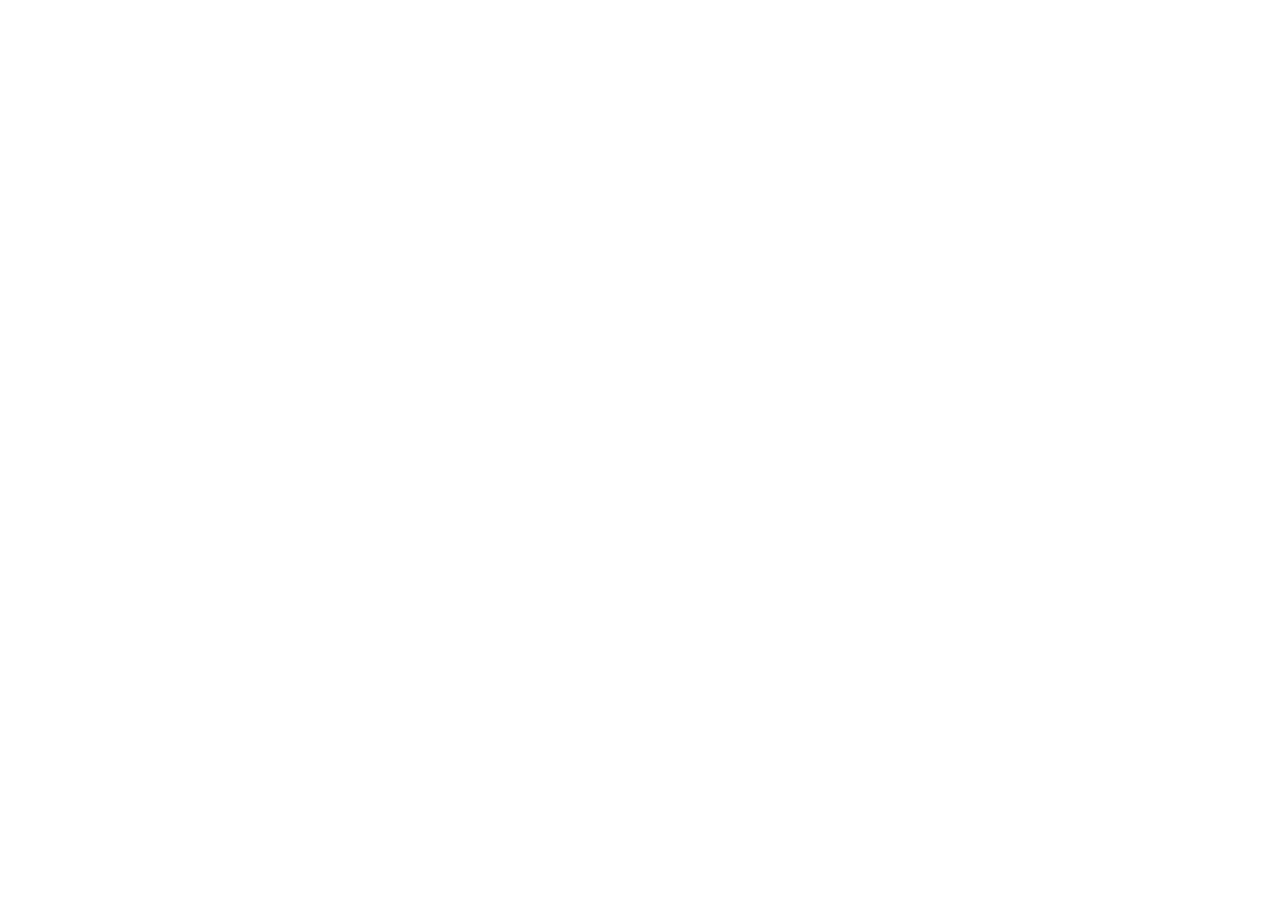
==== Final/index.html @ 658555d8 "6/30" ====
<!DOCTYPE html>
<html lang="en">

<head>
    <meta charset="UTF-8">
    <meta name="viewport" content="width=device-width, initial-scale=1, user-scalable=yes">
    <title>哈利波特</title>
    <link rel="stylesheet" href="index.css">
    <link rel="stylesheet" href="https://fonts.googleapis.com/css2?family=Noto+Serif+TC&display=swap">
    <script src="https://code.jquery.com/jquery-3.5.1.js" integrity="sha256-QWo7LDvxbWT2tbbQ97B53yJnYU3WhH/C8ycbRAkjPDc=" crossorigin="anonymous"></script>
    <script src="index.js"></script>
</head>

<body>
    <img src="photo/start.jpg" id="start" style="display: none;">
    <div id="home" style="display: none;">
        <header>
            <div id="menubutton" class="menubutton">
                <span class="line"></span>
                <span class="line"></span>
                <span class="line"></span>
            </div>
            <a href="index.html"><img src="photo/logo.png" class="logo"></a>
            <div class="pc">
                <div class="menu">
                    <a href="role.html" id="role" class="option" onmouseover="mouseOver('role')" onmouseout="mouseOut('role')">角色介紹</a>
                    <a href="story.html" id="story" class="option" onmouseover="mouseOver('story')" onmouseout="mouseOut('story')">劇情分析</a>
                    <a href="product.html" id="product" class="option" onmouseover="mouseOver('product')" onmouseout="mouseOut('product')">相關週邊</a>
                </div>
            </div>
        </header>
        <div class="phone">
            <div class="content-column">
                <a href="role.html" id="rolea" class="option" onmouseover="mouseOver('rolea')" onmouseout="mouseOut('rolea')">角色介紹</a>
                <a href="story.html" id="storya" class="option" onmouseover="mouseOver('storya')" onmouseout="mouseOut('storya')">劇情分析</a>
                <a href="product.html" id="producta" class="option" onmouseover="mouseOver('producta')" onmouseout="mouseOut('producta')">相關週邊</a>
            </div>
        </div>
        <div class="content-column">
            <p><img src="photo/Draco.gif"></p>
            <p>就是愛斯萊哲林的洪豆</p>
            <p>在此鄭重發誓，我絕對不懷好意。</p>
            <p>: )</p>
        </div>
    </div>
</body>

</html>
---- Final/index.css ----
* {
    font-family: 'Noto Serif TC';
    color: black;
    text-decoration: none;
    font-size: 18px;
}

html {
    width: 100%;
    height: 100%;
}

body::-webkit-scrollbar {
    display: none;
}

body {
    width: 100%;
    height: 100%;
    -ms-overflow-style: none;
    overflow: -moz-scrollbars-none;
    background-image: url("photo/background.jpg");
    background-repeat: no-repeat;
    background-attachment: fixed;
    background-position: center;
    -moz-background-size: cover;
    -webkit-background-size: cover;
    -o-background-size: cover;
    background-size: cover;
}

header {
    display: flex;
    flex-direction: row;
    justify-content: space-between;
    width: 100%;
    margin-bottom: 10px;
}

footer {
    width: 100%;
    text-align: center;
}

big {
    white-space: nowrap;
    font-weight: bold;
    font-size: 20px;
}

iframe {
    width: 800px;
    height: 500px;
    margin: auto;
}

.logo {
    width: 180px;
    margin: auto 10px;
}

.menu {
    display: flex;
    flex-direction: row;
    justify-content: flex-end;
    margin-right: 40px;
}

.pc {
    display: flex;
    flex-direction: row;
    justify-content: space-between;
}

.option:any-link {
    white-space: nowrap;
    margin: auto 10px;
    width: 100px;
    text-align: center;
    text-decoration: none;
    font-size: 20px;
}

.content-row,
.producta {
    display: flex;
    flex-direction: row;
    text-align: center;
}

.content-column {
    display: flex;
    flex-direction: column;
    text-align: center;
}

.littleMenu {
    display: flex;
    flex-direction: column;
    align-items: flex-start;
    list-style: none;
    text-align: left;
    margin: 0 10px;
    width: 200px;
}

.littleMenu a:any-link {
    margin: 0 0 20px 0;
    text-decoration: none;
    white-space: nowrap;
}

.littleMenu a:focus,
.chin a:focus,
.zh a:focus {
    color: black;
    font-weight: bold;
}

.role {
    display: flex;
    flex-direction: row;
    text-align: left;
    align-items: center;
    width: 85%;
    height: auto;
    margin: 15px auto;
}

.role .content-column {
    margin: auto;
}

.photo {
    width: 120px;
    height: 180px;
    margin-right: 20px;
}

.product {
    display: flex;
    flex-direction: row;
    justify-content: center;
    align-items: center;
    margin: 5px auto 35px auto;
}

.producta {
    width: 100%;
}

.product a {
    margin: 10px 20px;
}

.product img {
    margin: auto;
}

.producta a {
    margin: auto 20px;
}

.video {
    margin: auto;
}

.app {
    display: flex;
    flex-direction: row;
    justify-content: space-around;
    margin: 20px;
}

.app a {
    margin: auto;
}

#start {
    display: flex;
    flex-direction: column;
    align-self: center;
    height: 100%;
    width: 100%;
    margin: -10px;
}

#rolecontent #roleimg {
    margin: auto;
}

#zu,
#chin,
#zh,
#sun,
.phone,
.menubutton {
    display: none;
}

@media(max-width: 1100px) {
    iframe {
        width: 600px;
        height: 380px;
    }
}

@media(max-width: 900px) {
    iframe {
        width: 450px;
        height: 300px;
    }
    .product {
        display: flex;
        flex-direction: column;
        justify-content: center;
        align-items: center;
        margin: 30px auto;
    }
}

@media(max-width: 700px) {
    iframe {
        width: 300px;
        height: 200px;
    }
    #rolediv {
        display: flex;
        flex-direction: column;
        align-items: center;
    }
    .producta {
        display: flex;
        flex-direction: column;
        margin: 10px;
    }
    .producta a {
        margin: 10px;
    }
}

@media(max-width: 800px) {
    .photo {
        margin: 10px auto;
    }
    .role {
        flex-direction: column;
    }
    .pc {
        display: none;
    }
    .phone {
        margin-bottom: 30px;
    }
    .phone .content-column {
        align-items: center;
        width: 95%;
    }
    .phone .option:any-link {
        font-size: 20px;
        margin: 20px 0 0 0;
    }
    .menubutton {
        display: flex;
        flex-direction: column;
        width: 40px;
        cursor: pointer;
        margin: 10px;
    }
    .menubutton .line {
        display: block;
        width: 100%;
        height: 4px;
        border-radius: 4px;
        background-color: #000000;
        margin-bottom: 8px;
        -webkit-transition: all 0.3s ease-in-out;
        transition: all 0.3s ease-in-out;
    }
    #menubutton.active .line:nth-child(1) {
        transform: translateY(12px) rotate(45deg);
    }
    #menubutton.active .line:nth-child(2) {
        opacity: 0;
    }
    #menubutton.active .line:nth-child(3) {
        transform: translateY(-12px) rotate(-45deg);
    }
}
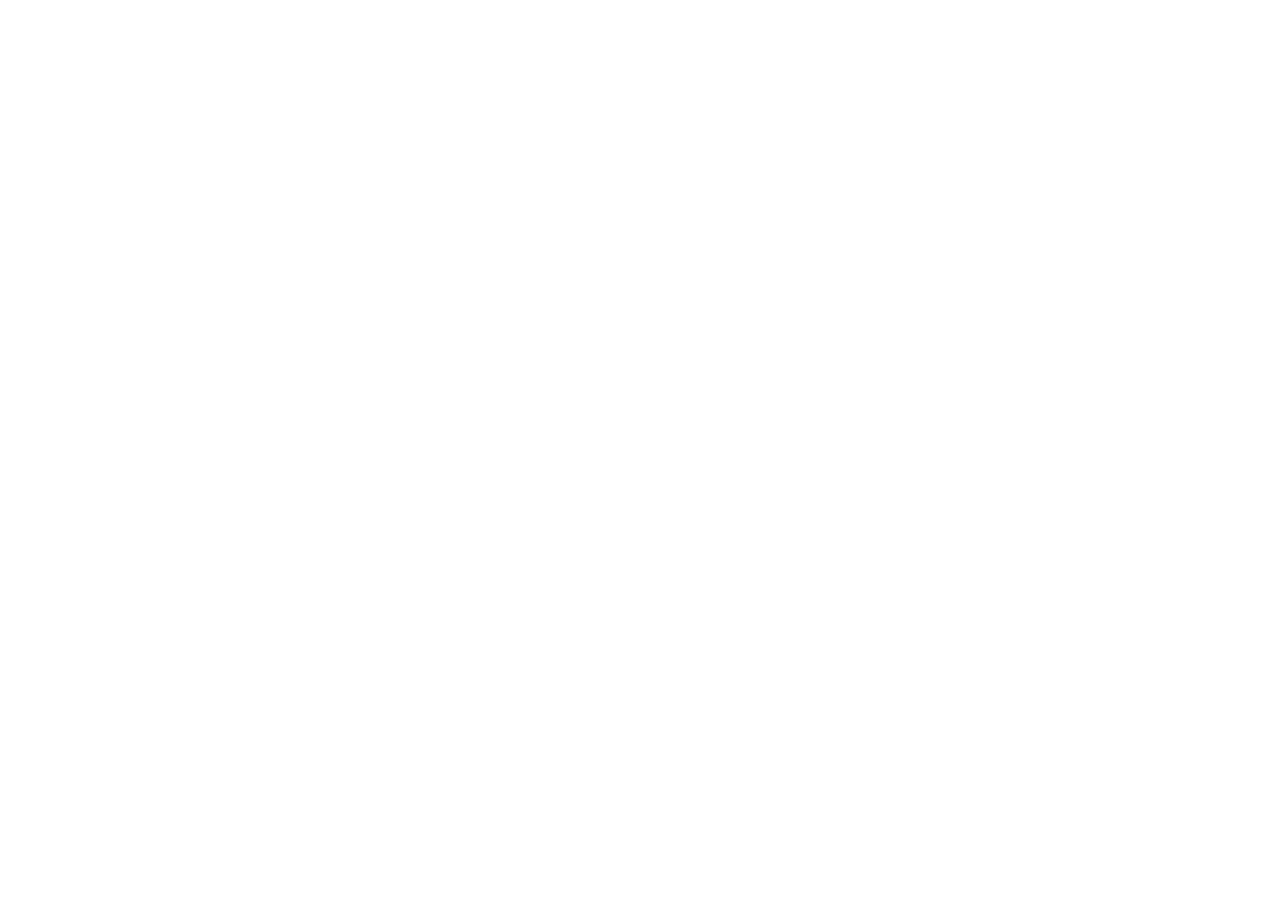
==== commit f72bdb1c: "7/2" ====
--- a/Final/index.html
+++ b/Final/index.html
@@ -16,7 +16,7 @@
     <div id="home" style="display: none;">
         <header>
             <div id="menubutton" class="menubutton">
-                <span class="line"></span>
+                <span class="line" style="margin-top: 8px;"></span>
                 <span class="line"></span>
                 <span class="line"></span>
             </div>
--- a/Final/index.css
+++ b/Final/index.css
@@ -8,6 +8,7 @@
 html {
     width: 100%;
     height: 100%;
+    margin: 0;
 }
 
 body::-webkit-scrollbar {
@@ -17,6 +18,7 @@
 body {
     width: 100%;
     height: 100%;
+    margin: 0;
     -ms-overflow-style: none;
     overflow: -moz-scrollbars-none;
     background-image: url("photo/background.jpg");
@@ -37,11 +39,6 @@
     margin-bottom: 10px;
 }
 
-footer {
-    width: 100%;
-    text-align: center;
-}
-
 big {
     white-space: nowrap;
     font-weight: bold;
@@ -56,7 +53,7 @@
 
 .logo {
     width: 180px;
-    margin: auto 10px;
+    margin: 10px 8px auto 8px;
 }
 
 .menu {
@@ -182,7 +179,7 @@
     align-self: center;
     height: 100%;
     width: 100%;
-    margin: -10px;
+    margin: 0px;
 }
 
 #rolecontent #roleimg {
@@ -216,26 +213,6 @@
         justify-content: center;
         align-items: center;
         margin: 30px auto;
-    }
-}
-
-@media(max-width: 700px) {
-    iframe {
-        width: 300px;
-        height: 200px;
-    }
-    #rolediv {
-        display: flex;
-        flex-direction: column;
-        align-items: center;
-    }
-    .producta {
-        display: flex;
-        flex-direction: column;
-        margin: 10px;
-    }
-    .producta a {
-        margin: 10px;
     }
 }
 
@@ -286,4 +263,34 @@
     #menubutton.active .line:nth-child(3) {
         transform: translateY(-12px) rotate(-45deg);
     }
+}
+
+@media(max-width: 700px) {
+    iframe {
+        width: 300px;
+        height: 200px;
+    }
+    #rolediv {
+        display: flex;
+        flex-direction: column;
+        align-items: center;
+    }
+    #storydiv {
+        display: flex;
+        flex-direction: column;
+        align-items: center;
+    }
+    #storydiv .littleMenu {
+        display: flex;
+        flex-direction: column;
+        align-items: center;
+    }
+    .producta {
+        display: flex;
+        flex-direction: column;
+        margin: 10px;
+    }
+    .producta a {
+        margin: 10px;
+    }
 }